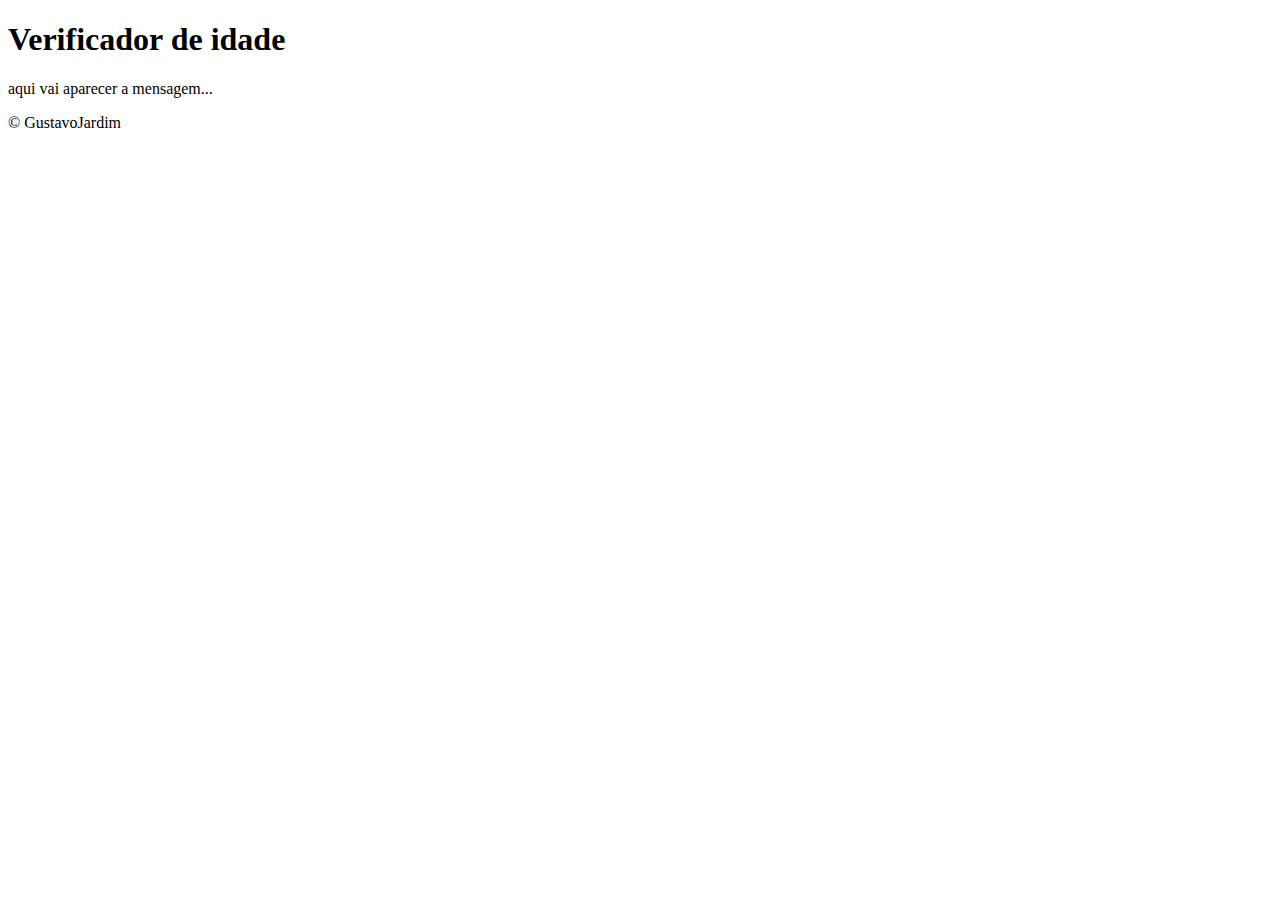
==== raiz/idade.html @ 4bbe0a4a "Ganhamo" ====
<!DOCTYPE html>
<html lang="pt-br">
<head>
    <meta charset="UTF-8">
    <meta name-"viewport" content-"width-device-width, initial-scale-1.0">
    <meta http-equiv="X-UA-Compatible" content="ie=edge">
    <title> Verificador de idade </title>
    <link rel="stylesheet" href="estilo2.css">
</head> 
<body> 
    <header>
        <h1>Verificador de idade</h1>
    </header>
    <section>
        <div>
            aqui vai aparecer a mensagem...
            
        </div>
        <div>
           
        </div>
    </section>
    <footer>
        <p>&copy; GustavoJardim </p>
    </footer>
    <script src="script2.js"></script>
</body>
</html>
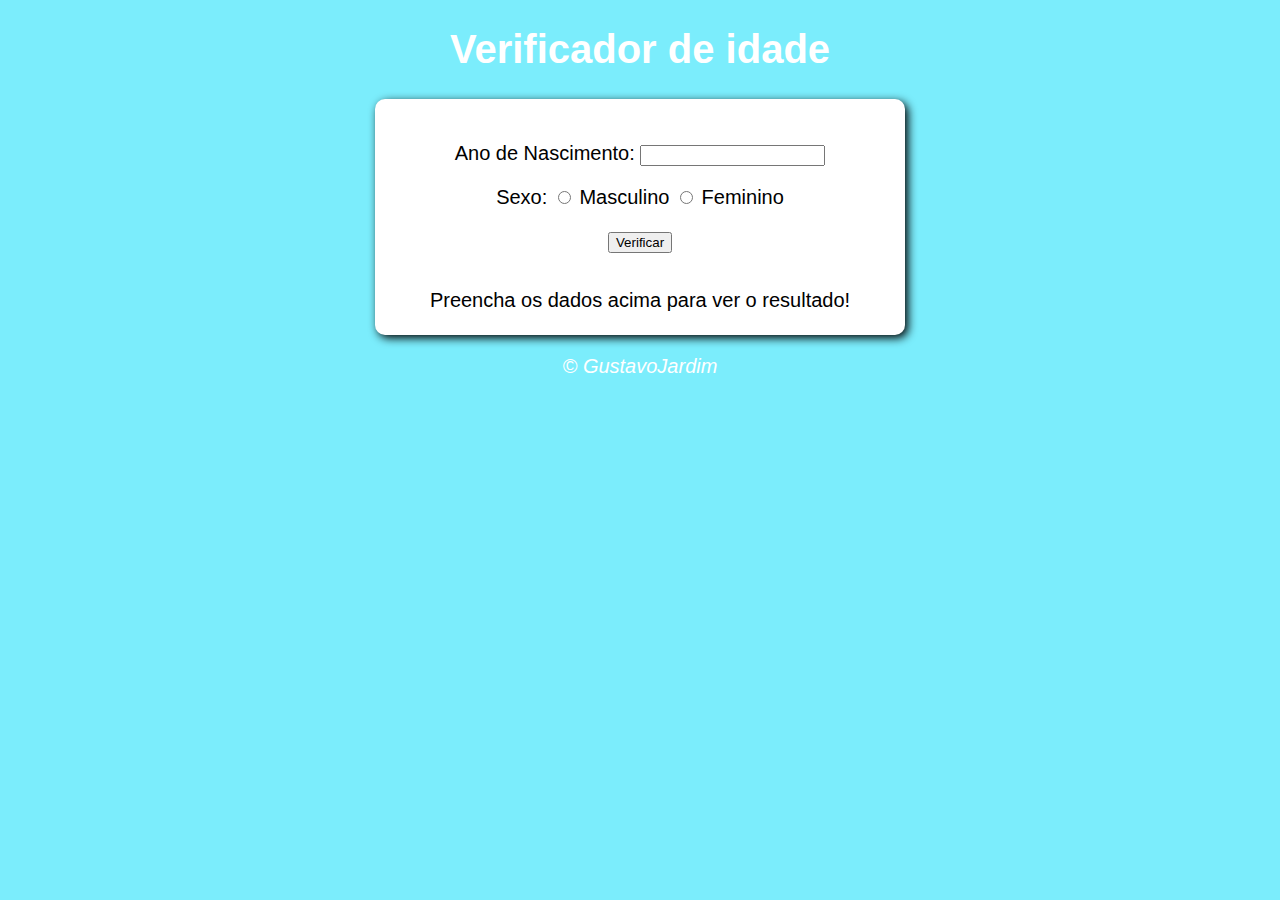
==== commit 2dd25c0c: "quase terminando" ====
--- a/raiz/idade.html
+++ b/raiz/idade.html
@@ -13,11 +13,21 @@
     </header>
     <section>
         <div>
-            aqui vai aparecer a mensagem...
-            
+            <p>Ano de Nascimento:
+                <input type="number" name="txtano" id="txtano" min="0">
+            </p>
+            <p>Sexo:
+                <input type="radio" name="radsex" id="fem">
+                <label for="mas">Masculino</label>
+                <input type="radio" name="radsex" id="fem">
+                <label for="fem">Feminino</label>
+            </p>
+            <p>
+                <input type="button" value="Verificar" onclick="verificar()">
+            </p>
         </div>
-        <div>
-           
+        <div id="res">
+            Preencha os dados acima para ver o resultado!
         </div>
     </section>
     <footer>
--- a/raiz/estilo2.css
+++ b/raiz/estilo2.css
@@ -0,0 +1,31 @@
+body {
+    background: rgb(123, 237, 252);
+    font: normal 15pt Arial;
+    
+    }
+    header {
+        color: white;
+        text-align: center;
+    
+        
+    }
+    section {
+        background: rgb(255, 255, 255);
+        border-radius: 10px;
+        padding: 15px;
+        width: 500px;  
+        margin: auto;
+        box-shadow: 3px 3px 10px black;
+    }
+    
+    div {
+        text-align: center;
+        padding: 8px;
+    }
+    
+    footer {
+            color: white;
+            text-align: center;
+            font-style: italic;
+    
+    }